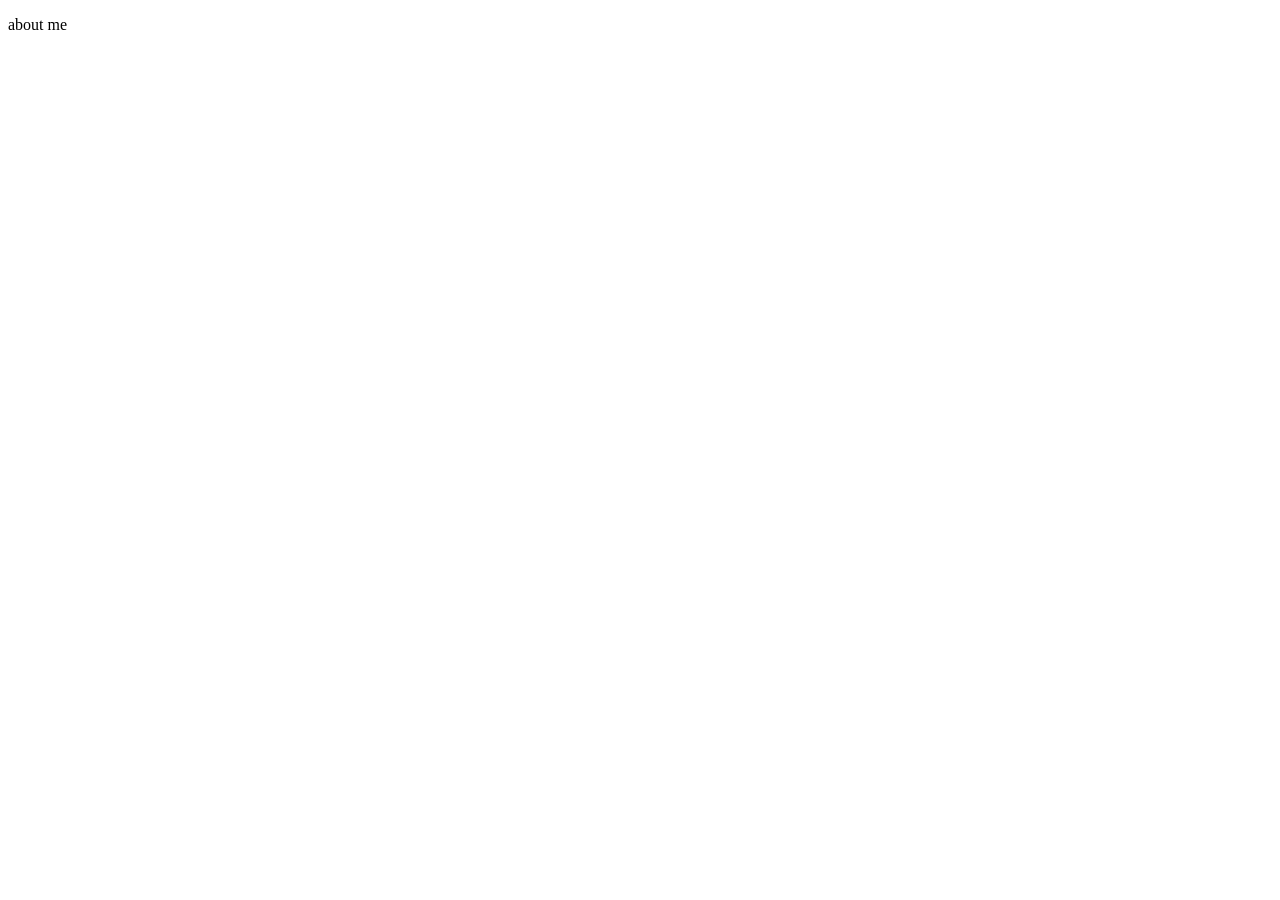
==== about.html @ a9caad8c "5. commit" ====
<!DOCTYPE html>
<html lang="en">
<head>
    <meta charset="UTF-8">
    <meta name="viewport" content="width=device-width, initial-scale=1.0">
    <title>Document</title>
</head>
<body>
    <p>about me</p>
</body>
</html>
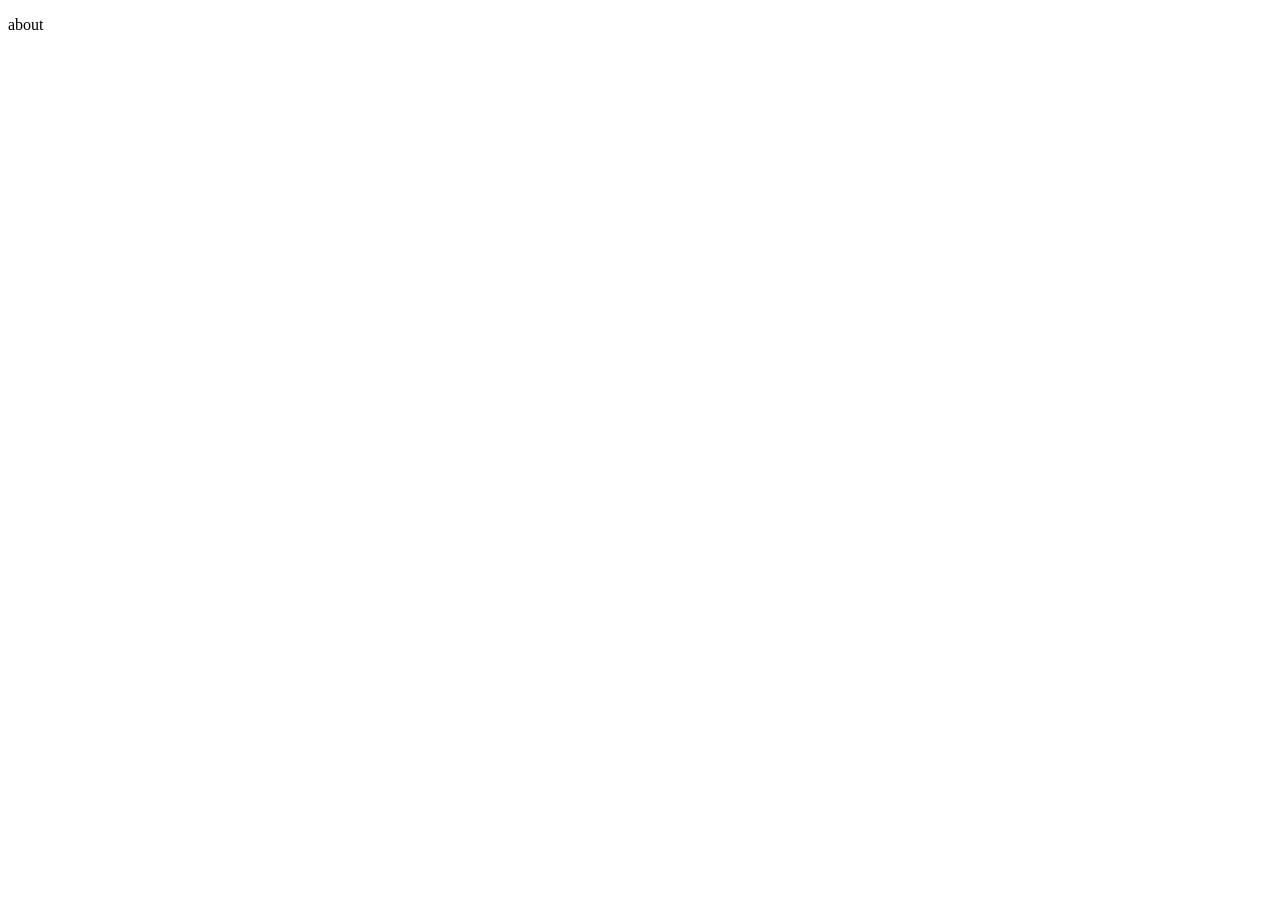
==== commit a6e3fef8: "35. commit" ====
--- a/about.html
+++ b/about.html
@@ -6,6 +6,8 @@
     <title>Document</title>
 </head>
 <body>
-    <p>about me</p>
+    <p>
+        about
+    </p>
 </body>
 </html>
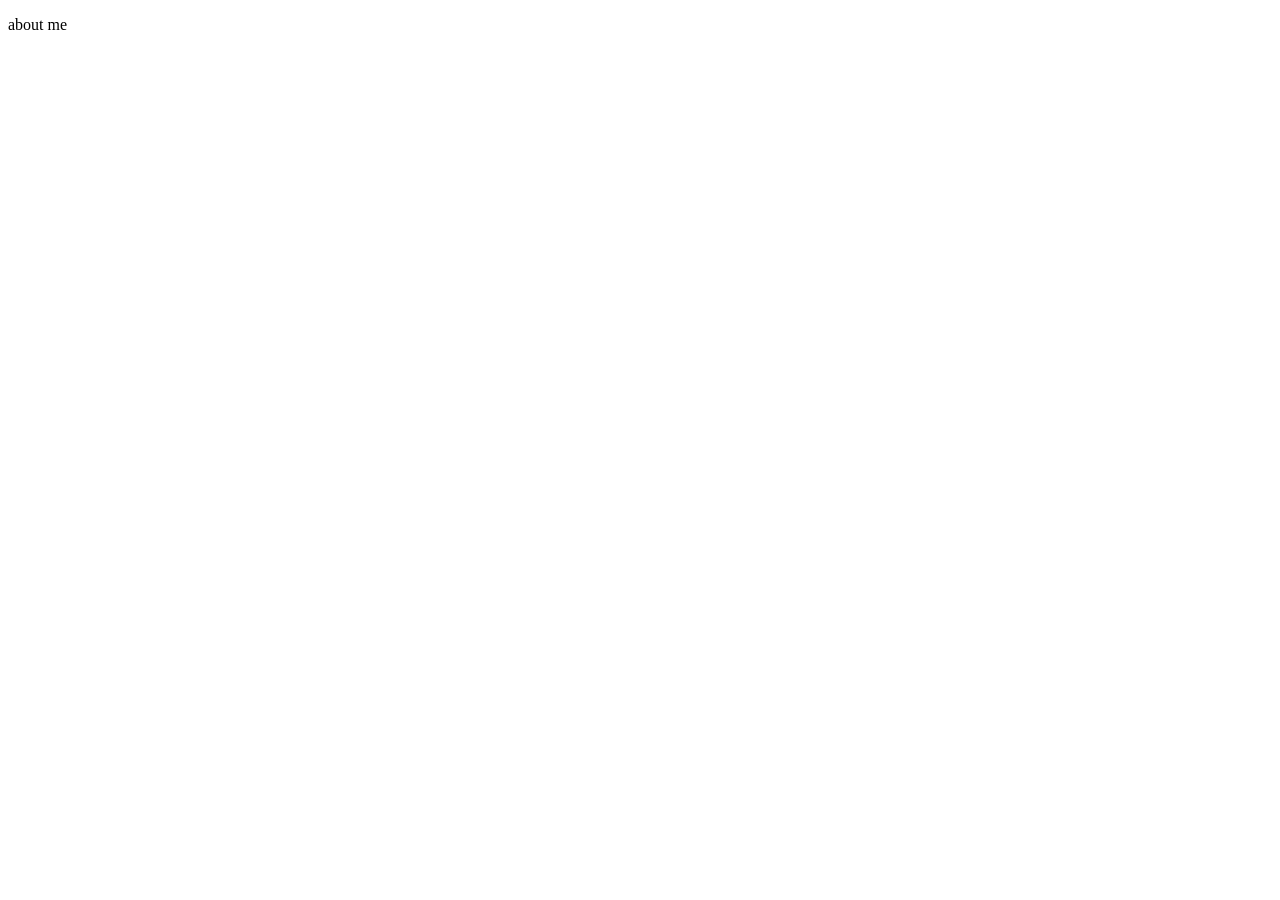
==== commit a0cfa92b: "40. commit" ====
--- a/about.html
+++ b/about.html
@@ -7,7 +7,7 @@
 </head>
 <body>
     <p>
-        about
+        about me
     </p>
 </body>
 </html>
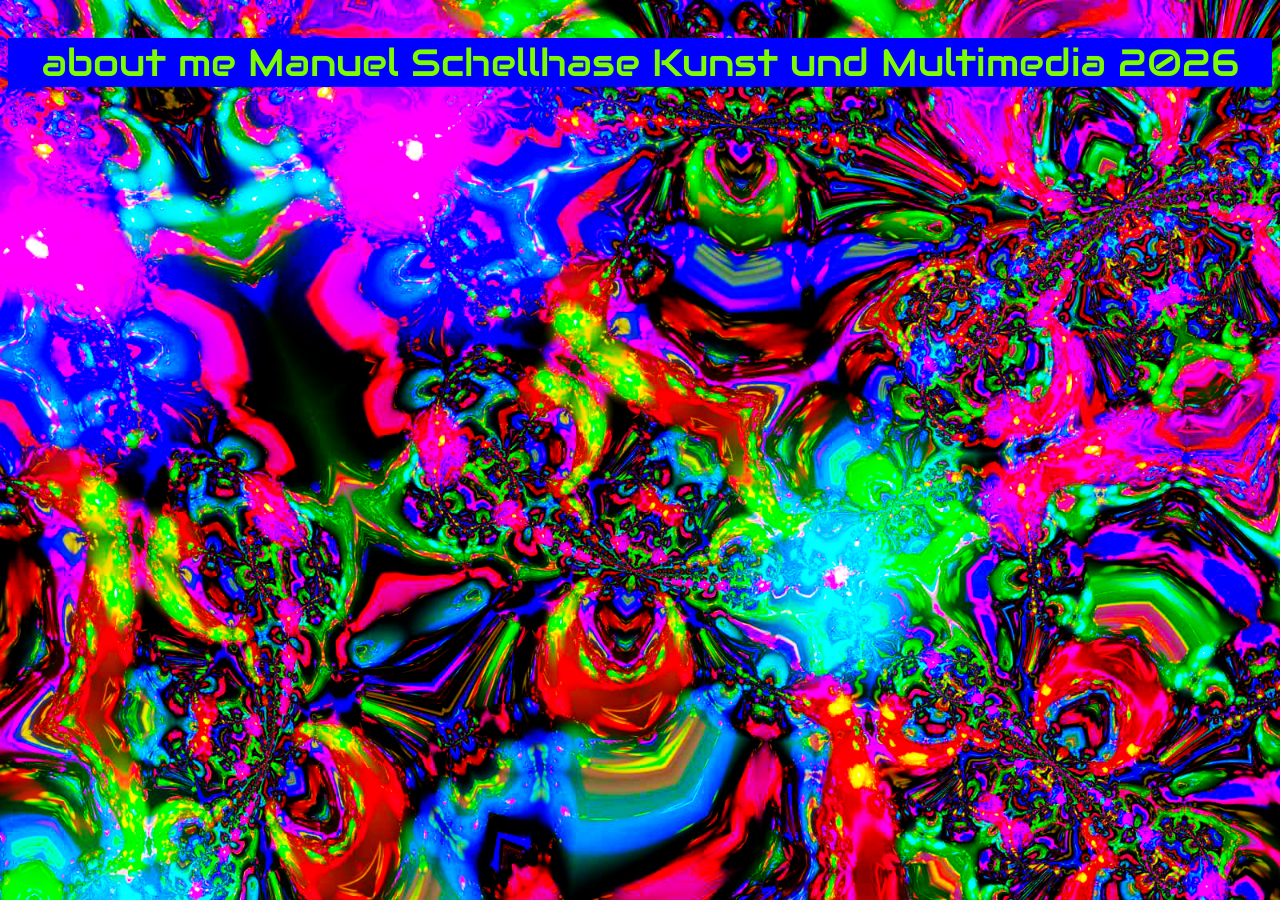
==== commit c7fefe3f: "41. commit" ====
--- a/about.html
+++ b/about.html
@@ -4,10 +4,16 @@
     <meta charset="UTF-8">
     <meta name="viewport" content="width=device-width, initial-scale=1.0">
     <title>Document</title>
+    <link rel="stylesheet" href="./style.css">
 </head>
 <body>
-    <p>
-        about me
-    </p>
+    <div id="aboutmetext">
+        <p>
+            about me
+            Manuel Schellhase
+            Kunst und Multimedia
+            2026
+        </p>
+    </div>
 </body>
 </html>
--- a/style.css
+++ b/style.css
@@ -0,0 +1,123 @@
+@keyframes spinscale{
+    from{
+        transform: rotate(0deg) scale(0);
+    }
+    to{
+        transform: rotate(720deg) scale(1.5);
+    }
+}
+
+@keyframes spinscale2{
+    from{
+        transform: rotate(0deg) scale(0);
+    }
+    to{
+        transform: rotate(720deg) scale(1);
+    }
+}
+
+@keyframes spin{
+    from{
+        transform: rotate(0deg);
+    }
+    to{
+        transform: rotate(360deg);
+    }
+
+}
+
+@keyframes scale{
+    from{
+        transform: scale(1);
+    }
+    to{
+        transform: scale(0.7);
+    }
+}
+
+@font-face{
+    font-family: myfont;
+    src: url(./fonts/Audiowide-Regular.ttf);
+}
+
+p{
+    color: lawngreen;
+    font-family: myfont;
+    font-size: 3vw;
+    background-color: rgb(0, 0, 255);
+    display: flex;
+    justify-content: center;
+    /*animation: scale 0.5s linear infinite;*/
+}
+
+.alien{
+    width: 5vw;
+    animation: spinscale 3s ease-out infinite;
+}
+
+.trumps{
+    width: 10%;
+    border: 5% solid transparent;
+    animation: spin 4s linear infinite;
+}
+
+#trumptimeline1 {
+    display: flex;
+    justify-content: center;
+}
+
+#trump7{
+    width: 35%;
+    border: 7vw solid transparent;
+    position: relative;
+}
+
+#finalimage{
+    display: flex;
+    justify-content: center;
+}
+
+.container{
+    display: flex;
+    justify-content: center;
+    animation: scale 0.5s linear infinite;
+}
+
+#image{
+    width: 100vw;
+    animation: fadein 15s linear;
+    position: absolute;
+}
+
+@keyframes fadein{
+    from{
+        transform: scale(1.5);
+        opacity: 0%;
+    }
+    to{
+        transform: scale(1);
+        opacity: 100%;
+    }
+}
+
+#alienlink{
+    display: flex;
+    justify-content: center;
+}
+
+#about{
+    font-size: 4vw;
+    background-color: transparent;
+    position: relative;
+}
+
+#aboutmetext{
+    animation: spinscale2 3s;
+}
+
+body{
+    background-image: url("images ordener/background.jpg");
+    background-size: cover;
+    background-color: black;
+    background-attachment: fixed;
+}
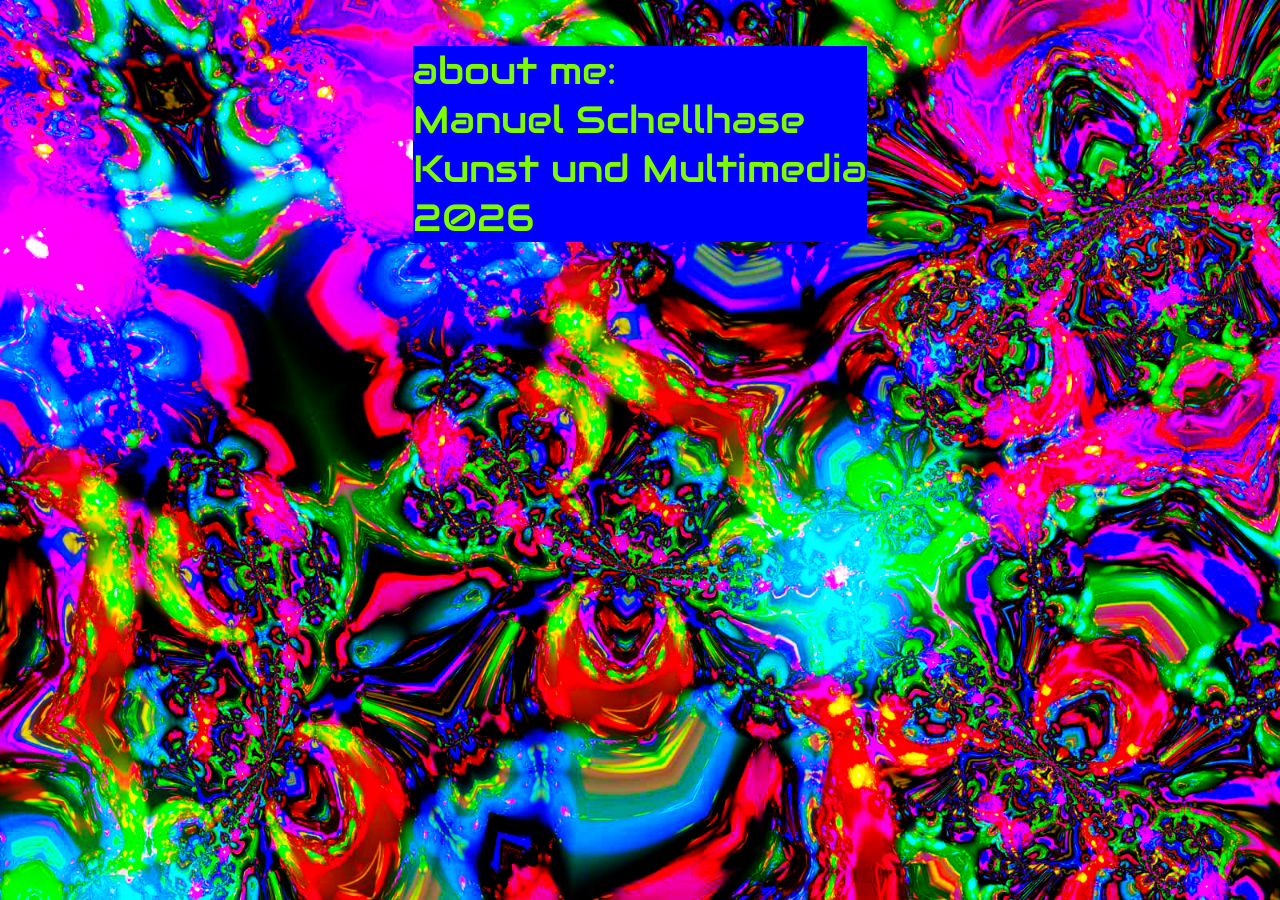
==== commit 51d2fa5d: "42. commit" ====
--- a/about.html
+++ b/about.html
@@ -7,11 +7,11 @@
     <link rel="stylesheet" href="./style.css">
 </head>
 <body>
-    <div id="aboutmetext">
+    <div class="aboutmetext">
         <p>
-            about me
-            Manuel Schellhase
-            Kunst und Multimedia
+            about me: <br>
+            Manuel Schellhase <br>
+            Kunst und Multimedia <br>
             2026
         </p>
     </div>
--- a/style.css
+++ b/style.css
@@ -111,7 +111,9 @@
     position: relative;
 }
 
-#aboutmetext{
+.aboutmetext{
+    display: flex;
+    justify-content: center;
     animation: spinscale2 3s;
 }
 
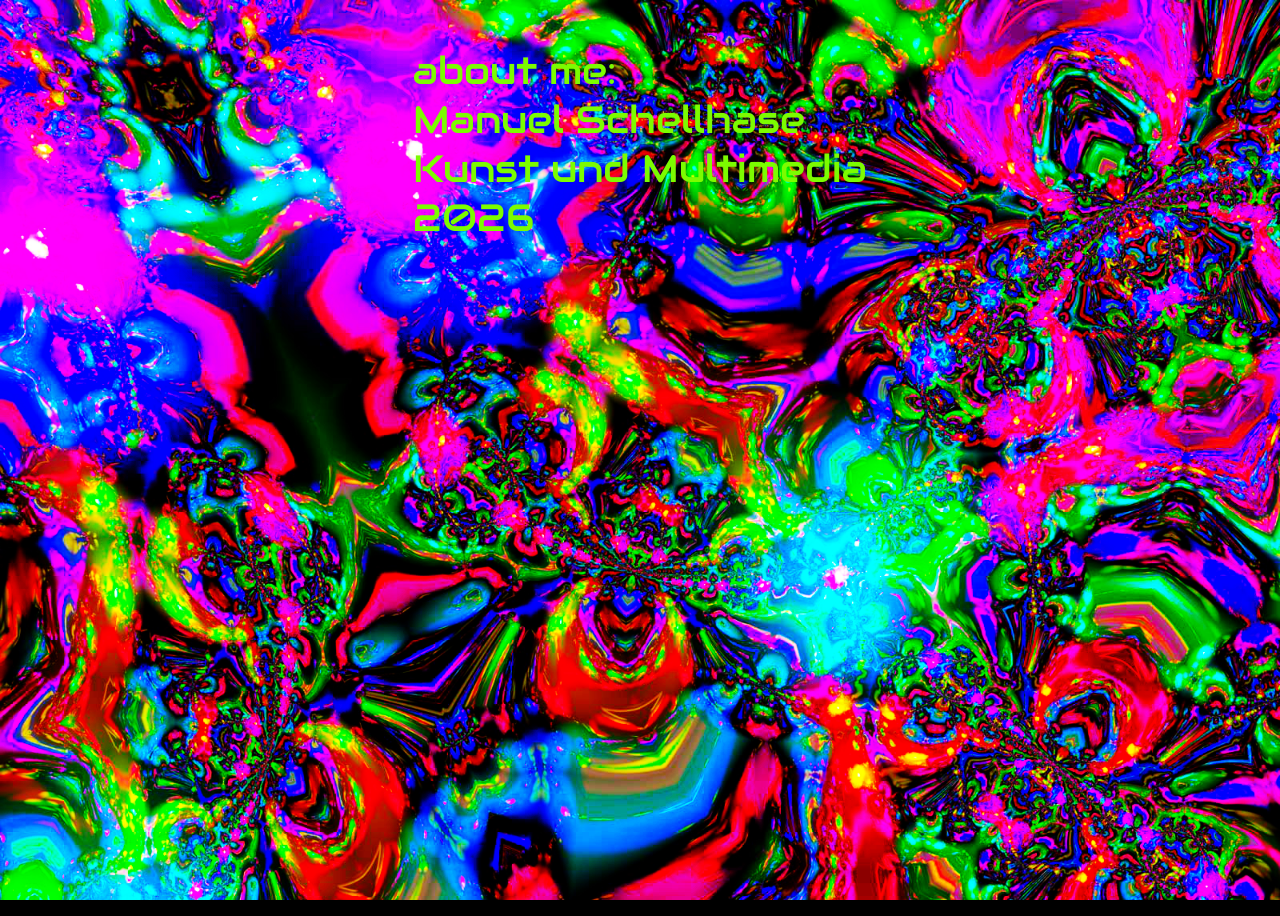
==== commit abff5789: "43. commit" ====
--- a/about.html
+++ b/about.html
@@ -8,7 +8,7 @@
 </head>
 <body>
     <div class="aboutmetext">
-        <p>
+        <p id="aboutinfo">
             about me: <br>
             Manuel Schellhase <br>
             Kunst und Multimedia <br>
--- a/style.css
+++ b/style.css
@@ -3,7 +3,7 @@
         transform: rotate(0deg) scale(0);
     }
     to{
-        transform: rotate(720deg) scale(1.5);
+        transform: rotate(720deg) scale(1);
     }
 }
 
@@ -47,12 +47,12 @@
     background-color: rgb(0, 0, 255);
     display: flex;
     justify-content: center;
-    /*animation: scale 0.5s linear infinite;*/
 }
 
 .alien{
-    width: 5vw;
-    animation: spinscale 3s ease-out infinite;
+    position: relative;
+    width: 7vw;
+    animation: spinscale 3s ease-out;
 }
 
 .trumps{
@@ -115,6 +115,15 @@
     display: flex;
     justify-content: center;
     animation: spinscale2 3s;
+    height: 100vh;
+}
+
+#aboutinfo{
+    background-color: transparent;
+}
+
+a:hover {
+    cursor: url("images ordener/UFO2.png"), pointer;
 }
 
 body{
@@ -122,4 +131,5 @@
     background-size: cover;
     background-color: black;
     background-attachment: fixed;
+    cursor: url("images ordener/UFO1.png"), auto;
 }
